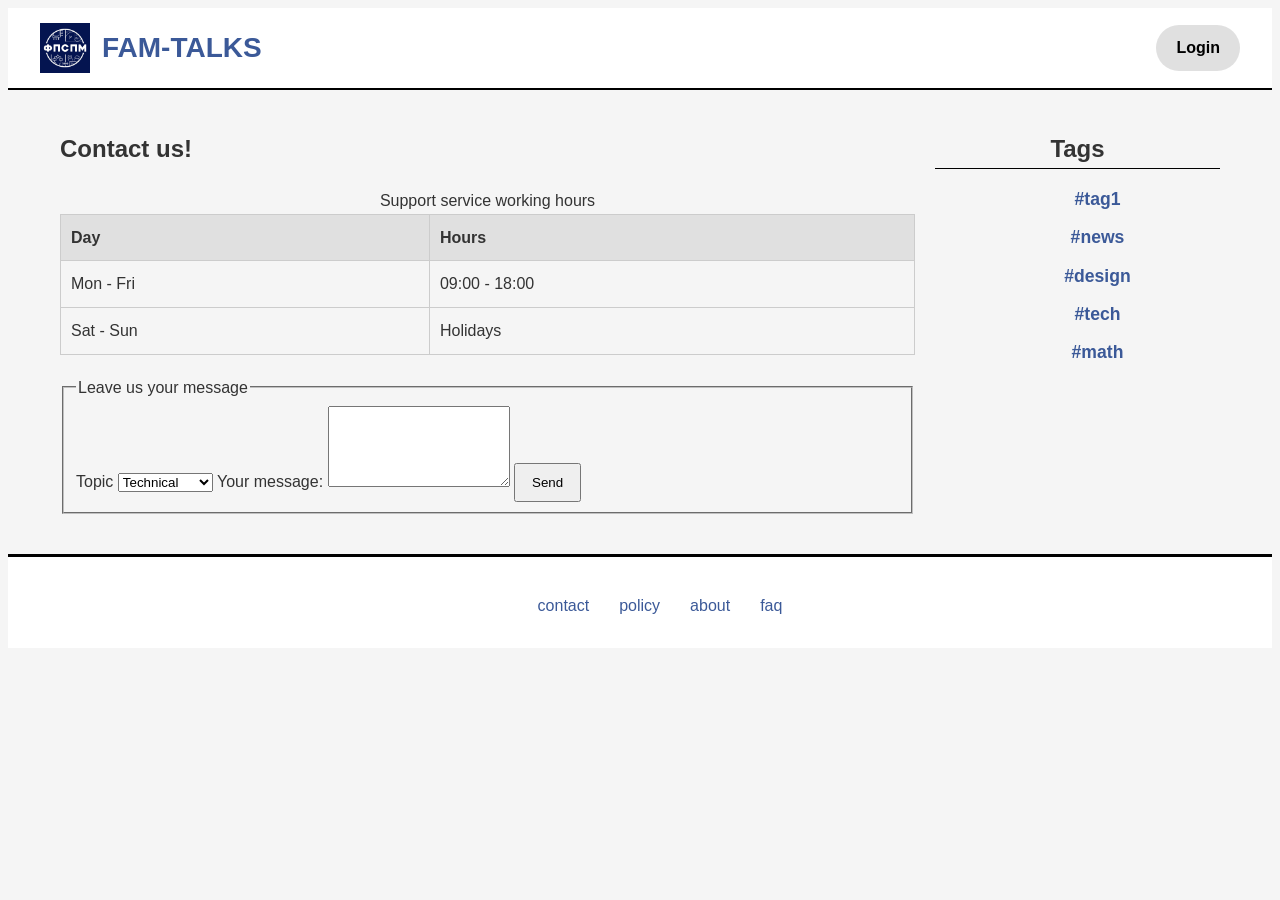
==== contact.html @ 75fab62b "lab 1" ====
<!DOCTYPE html>
<html lang="uk">
<head>
    <meta charset="UTF-8">
    <meta name="viewport" content="width=device-width, initial-scale=1.0">
    <title>FAM-TALKS - Contacts</title>
    <link rel="stylesheet" href="style.css">
</head>
<body>
    <header id="main-header">
        <div class="header-container">
            <a href="main.html" class="brand-link">
            <img src="photo_2026-02-08_23-17-08.jpg" width="50" height="50" alt="">
            FAM-TALKS
            </a>            
            <a href="login.html" class="login-btn">Login</a>
        </div>
    </header>

    <main class="main-layout">
        <section class="content-area">
            <h1>Contact us!</h1>
        
            <table class="info-table" aria-label="Графік роботи служби підтримки">
            <caption>Support service working hours</caption>
            <thead>
                <tr>
                    <th scope="col">Day</th>
                    <th scope="col">Hours</th>
                </tr>
            </thead>
            <tbody>
                <tr>
                    <td>Mon - Fri</td>
                    <td>09:00 - 18:00</td>
                </tr>
                <tr>
                    <td>Sat - Sun</td>
                    <td>Holidays</td>
                </tr>
            </tbody>
            </table>

            <form action="/submit-contact" method="POST" class="contact-form">
            <fieldset>
                <legend>Leave us your message</legend>
                <label for="topic">Topic</label>
                <select id="topic" name="topic">
                    <option value="tech">Technical</option>
                    <option value="collab">Cooperation</option>
                    <option value="other">Other</option>
                </select>

                <label for="message">Your message:</label>
                <textarea id="message" name="message" rows="5" required></textarea>

                <button type="submit" class="submit-btn">Send</button>
            </fieldset>
            </form>
        </section>
                <!-- sidebar -->
        <aside class="sidebar">
            <h2>Tags</h2>
            <ul class="tags-list">
                <li><a href="#">#tag1</a></li>
                <li><a href="#">#news</a></li>
                <li><a href="#">#design</a></li>
                <li><a href="#">#tech</a></li>
                <li><a href="tag.html">#math</a></li>
            </ul>
        </aside>
    </main>

    <!-- auxiliary info pages -->
    <footer class="site-footer">
        <nav aria-label="Нижня навігація">
            <ul class="footer-links">
                <li><a href="contact.html">contact</a></li>
                <li><a href="#">policy</a></li>
                <li><a href="#">about</a></li>
                <li><a href="#">faq</a></li>
            </ul>
        </nav>
    </footer>

</body>
</html>
---- style.css ----
* {
    box-sizing: border-box;
    margin: 10;
    padding: 10;
}

body {
    font-family: "Montserrat", sans-serif;
    font-optical-sizing: auto;
    font-weight: 400;
    font-style: normal;
    background-color: #f5f5f5;
    color: #333;
    line-height: 1.6;
}

#main-header {
    background-color: #fff;
    border-bottom: 2px solid #000;
    padding: 15px 20px;
}

.header-container {
    display: flex;
    justify-content: space-between;
    align-items: center;
    max-width: 1200px;
    margin: 0 auto;
}

.brand-link {
    display: flex;
    align-items: center;
    gap: 12px;
    font-size: 1.75rem;
    font-weight: 700;
    line-height: 1;
}

.brand-link img {
    display: block;
    flex: none;
    margin: 0;
    padding: 0;
}

a {
    text-decoration: none;
    color: #3b5998;
}
a:hover {
    text-decoration: underline;
    color: #ff0000;
}

.login-btn {
    background-color: #e0e0e0;
    padding: 10px 20px;
    border-radius: 25px;
    font-weight: bold;
    color: #000;
    transition: background-color 0.3s;
}
.login-btn:hover {
    background-color: #ccc;
    text-decoration: none;
}

.main-layout {
    display: grid;
    grid-template-columns: 3fr 1fr;
    gap: 20px;
    max-width: 1200px;
    margin: 20px auto;
    padding: 0 20px;
}

input[type="text"] {
    width: 100%;
    padding: 15px;
    background-color: #ccc;
    border: none;
    font-weight: bold;
    margin-bottom: 20px;
}

.sidebar > h2 {
    text-align: center;
    margin-bottom: 15px;
    border-bottom: 1px solid #000;
}

.tags-list {
    list-style: none;
}
.tags-list li {
    margin-bottom: 10px;
    font-size: 1.1em;
    font-weight: bold;
    text-align: center;
}

.thread-card {
    background-color: #e0e0e0;
    padding: 20px;
    margin-bottom: 20px;
    display: flex;
    justify-content: space-between;
    align-items: center;
    position: relative;
}

.thread-card::before {
    content: '';
    position: absolute;
    left: 0;
    top: 0;
    height: 100%;
    width: 5px;
    background-color: #3b5998;
}

.thread-actions {
    display: flex;
    flex-direction: column;
    gap: 5px;
}
.like-btn, .dislike-btn {
    width: 30px;
    height: 30px;
    border: none;
    cursor: pointer;
}
.like-btn { background-color: #3b5998; }
.dislike-btn { background-color: #ff3b3b; }

/* ПЛАВАЮЧІ ЕЛЕМЕНТИ (FLOAT) */
.float-left {
    float: left;
    margin: 0 15px 15px 0;
    border: 1px solid #ccc;
}
.float-right {
    float: right;
    margin: 0 0 15px 15px;
    border: 1px solid #ccc;
}
.clearfix::after {
    content: "";
    display: table;
    clear: both;
}

.comments-section {
    margin-top: 30px;
}

.thread-author {
    margin-top: -10px;
    color: #666;
}

.comment-form {
    display: flex;
    flex-direction: column;
    gap: 10px;
    margin-bottom: 20px;
}

.comment-form textarea {
    width: 100%;
    padding: 10px;
    resize: vertical;
}

.comment-form input[type="text"] {
    margin-bottom: 0;
}

.submit-btn {
    align-self: flex-start;
    padding: 10px 16px;
    cursor: pointer;
}

.comments-list {
    padding-left: 25px;
}

.comments-list li {
    margin-bottom: 10px;
}

.comment-author {
    color: #3b5998;
}

.comments-list li p {
    margin: 4px 0 0;
}

@keyframes bounce {
    0%, 80%, 100% { transform: scale(0); }
    40% { transform: scale(1); }
}

.info-table {
    width: 100%;
    border-collapse: collapse;
    margin-bottom: 20px;
}
.info-table th, .info-table td {
    border: 1px solid #ccc;
    padding: 10px;
    text-align: left;
}
.info-table th {
    background-color: #e0e0e0;
}

.sr-only {
    position: absolute;
    width: 1px;
    height: 1px;
    padding: 0;
    margin: -1px;
    overflow: hidden;
    clip: rect(0, 0, 0, 0);
    border: 0;
}

.site-footer {
    border-top: 3px solid #000;
    padding: 20px;
    text-align: center;
    background: #fff;
    margin-top: 40px;
}
.footer-links {
    display: flex;
    justify-content: center;
    gap: 30px;
    list-style: none;
    margin-bottom: 10px;
}

@media screen and (max-width: 768px) {
    .main-layout {
        grid-template-columns: 1fr; /* Перехід в 1 колонку на мобільних */
    }
    .header-container {
        flex-direction: column;
        gap: 15px;
    }
}
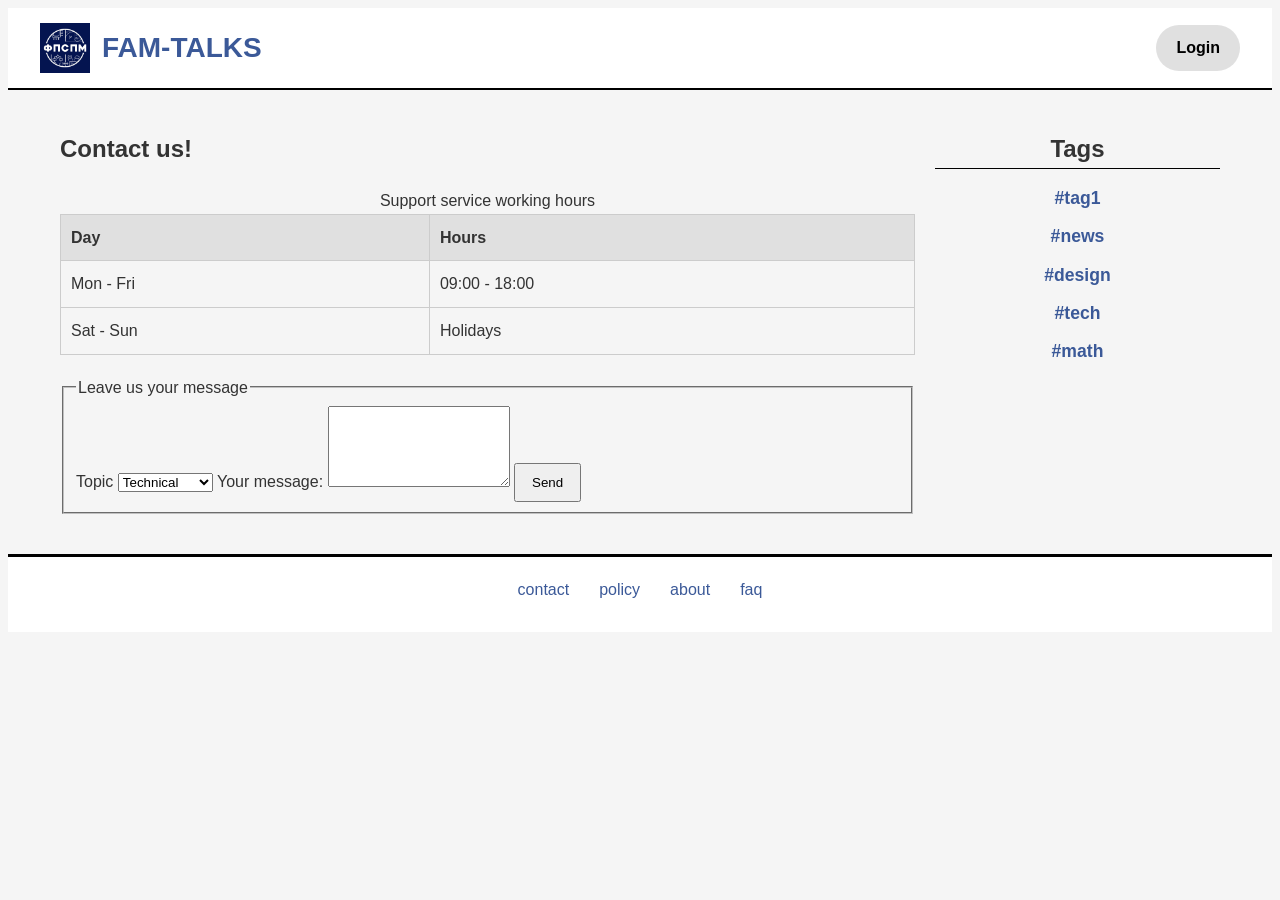
==== commit 730fb565: "centered tag list. structured files in convenient way. also, some minor changes in naming/selectors," ====
--- a/contact.html
+++ b/contact.html
@@ -1,27 +1,27 @@
 <!DOCTYPE html>
-<html lang="uk">
+<html lang="en">
 <head>
     <meta charset="UTF-8">
     <meta name="viewport" content="width=device-width, initial-scale=1.0">
     <title>FAM-TALKS - Contacts</title>
-    <link rel="stylesheet" href="style.css">
+    <link rel="stylesheet" href="css/style.css">
 </head>
 <body>
-    <header id="main-header">
+    <header>
         <div class="header-container">
-            <a href="main.html" class="brand-link">
-            <img src="photo_2026-02-08_23-17-08.jpg" width="50" height="50" alt="">
+            <a href="index.html" class="brand-link">
+            <img src="assets/img/logo.jpg" width="50" height="50" alt="">
             FAM-TALKS
             </a>            
             <a href="login.html" class="login-btn">Login</a>
         </div>
     </header>
 
-    <main class="main-layout">
-        <section class="content-area">
+    <main>
+        <section>
             <h1>Contact us!</h1>
         
-            <table class="info-table" aria-label="Графік роботи служби підтримки">
+            <table class="info-table" aria-label="Support team working hours">
             <caption>Support service working hours</caption>
             <thead>
                 <tr>
@@ -41,7 +41,7 @@
             </tbody>
             </table>
 
-            <form action="/submit-contact" method="POST" class="contact-form">
+            <form action="/submit-contact" method="POST">
             <fieldset>
                 <legend>Leave us your message</legend>
                 <label for="topic">Topic</label>
@@ -59,7 +59,7 @@
             </form>
         </section>
                 <!-- sidebar -->
-        <aside class="sidebar">
+        <aside>
             <h2>Tags</h2>
             <ul class="tags-list">
                 <li><a href="#">#tag1</a></li>
@@ -72,8 +72,8 @@
     </main>
 
     <!-- auxiliary info pages -->
-    <footer class="site-footer">
-        <nav aria-label="Нижня навігація">
+    <footer>
+        <nav aria-label="Footer navigation">
             <ul class="footer-links">
                 <li><a href="contact.html">contact</a></li>
                 <li><a href="#">policy</a></li>
--- a/css/style.css
+++ b/css/style.css
@@ -0,0 +1,283 @@
+* {
+    box-sizing: border-box;
+    margin: 10;
+    padding: 10;
+}
+
+body {
+    font-family: "Montserrat", sans-serif;
+    font-optical-sizing: auto;
+    font-weight: 400;
+    font-style: normal;
+    background-color: #f5f5f5;
+    color: #333;
+    line-height: 1.6;
+}
+
+body > header {
+    background-color: #fff;
+    border-bottom: 2px solid #000;
+    padding: 15px 20px;
+}
+
+.header-container {
+    display: flex;
+    justify-content: space-between;
+    align-items: center;
+    max-width: 1200px;
+    margin: 0 auto;
+}
+
+.brand-link {
+    display: flex;
+    align-items: center;
+    gap: 12px;
+    font-size: 1.75rem;
+    font-weight: 700;
+    line-height: 1;
+}
+
+.brand-link img {
+    display: block;
+    flex: none;
+    margin: 0;
+    padding: 0;
+}
+
+a {
+    text-decoration: none;
+    color: #3b5998;
+}
+a:hover {
+    text-decoration: underline;
+    color: #ff0000;
+}
+
+.login-btn {
+    background-color: #e0e0e0;
+    padding: 10px 20px;
+    border-radius: 25px;
+    font-weight: bold;
+    color: #000;
+    transition: background-color 0.3s;
+}
+.login-btn:hover {
+    background-color: #ccc;
+    text-decoration: none;
+}
+
+main {
+    display: grid;
+    grid-template-columns: 3fr 1fr;
+    gap: 20px;
+    max-width: 1200px;
+    margin: 20px auto;
+    padding: 0 20px;
+}
+
+input[type="text"] {
+    width: 100%;
+    padding: 15px;
+    background-color: #ccc;
+    border: none;
+    font-weight: bold;
+    margin-bottom: 20px;
+}
+
+/* search bar: input and button on one row, button on the right */
+.search-form {
+    display: flex;
+    margin-bottom: 20px;
+}
+.search-form input[type="text"] {
+    flex: 1;
+    min-width: 0;
+    margin-bottom: 0;
+    border-radius: 25px 0 0 25px;
+}
+.search-btn {
+    padding: 0 24px;
+    border: none;
+    border-radius: 0 25px 25px 0;
+    background-color: #3b5998;
+    color: #fff;
+    font-weight: bold;
+    cursor: pointer;
+    transition: background-color 0.3s;
+}
+.search-btn:hover {
+    background-color: #2d4373;
+}
+
+aside > h2 {
+    text-align: center;
+    margin-bottom: 15px;
+    border-bottom: 1px solid #000;
+}
+
+.tags-list {
+    list-style: none;
+    padding: 0;
+    margin: 0;
+}
+.tags-list li {
+    margin-bottom: 10px;
+    font-size: 1.1em;
+    font-weight: bold;
+    text-align: center;
+}
+
+.thread-card {
+    background-color: #e0e0e0;
+    padding: 20px;
+    margin-bottom: 20px;
+    display: flex;
+    justify-content: space-between;
+    align-items: center;
+    position: relative;
+}
+
+.thread-card::before {
+    content: '';
+    position: absolute;
+    left: 0;
+    top: 0;
+    height: 100%;
+    width: 5px;
+    background-color: #3b5998;
+}
+
+.thread-actions {
+    display: flex;
+    flex-direction: column;
+    gap: 5px;
+}
+.like-btn, .dislike-btn {
+    width: 30px;
+    height: 30px;
+    border: none;
+    cursor: pointer;
+}
+.like-btn { background-color: #3b5998; }
+.dislike-btn { background-color: #ff3b3b; }
+
+/* FLOATING ELEMENTS (FLOAT) */
+.float-left {
+    float: left;
+    margin: 0 15px 15px 0;
+    border: 1px solid #ccc;
+}
+.float-right {
+    float: right;
+    margin: 0 0 15px 15px;
+    border: 1px solid #ccc;
+}
+.clearfix::after {
+    content: "";
+    display: table;
+    clear: both;
+}
+
+.comments-section {
+    margin-top: 30px;
+}
+
+.thread-author {
+    margin-top: -10px;
+    color: #666;
+}
+
+.comment-form {
+    display: flex;
+    flex-direction: column;
+    gap: 10px;
+    margin-bottom: 20px;
+}
+
+.comment-form textarea {
+    width: 100%;
+    padding: 10px;
+    resize: vertical;
+}
+
+.comment-form input[type="text"] {
+    margin-bottom: 0;
+}
+
+.submit-btn {
+    align-self: flex-start;
+    padding: 10px 16px;
+    cursor: pointer;
+}
+
+.comments-list {
+    padding-left: 25px;
+}
+
+.comments-list li {
+    margin-bottom: 10px;
+}
+
+.comment-author {
+    color: #3b5998;
+}
+
+.comments-list li p {
+    margin: 4px 0 0;
+}
+
+@keyframes bounce {
+    0%, 80%, 100% { transform: scale(0); }
+    40% { transform: scale(1); }
+}
+
+.info-table {
+    width: 100%;
+    border-collapse: collapse;
+    margin-bottom: 20px;
+}
+.info-table th, .info-table td {
+    border: 1px solid #ccc;
+    padding: 10px;
+    text-align: left;
+}
+.info-table th {
+    background-color: #e0e0e0;
+}
+
+.sr-only {
+    position: absolute;
+    width: 1px;
+    height: 1px;
+    padding: 0;
+    margin: -1px;
+    overflow: hidden;
+    clip: rect(0, 0, 0, 0);
+    border: 0;
+}
+
+body > footer {
+    border-top: 3px solid #000;
+    padding: 20px;
+    text-align: center;
+    background: #fff;
+    margin-top: 40px;
+}
+.footer-links {
+    display: flex;
+    justify-content: center;
+    gap: 30px;
+    list-style: none;
+    padding: 0;
+    margin: 0 0 10px;
+}
+
+@media screen and (max-width: 768px) {
+    main {
+        grid-template-columns: 1fr; /* Switch to a single column on mobile */
+    }
+    .header-container {
+        flex-direction: column;
+        gap: 15px;
+    }
+}
